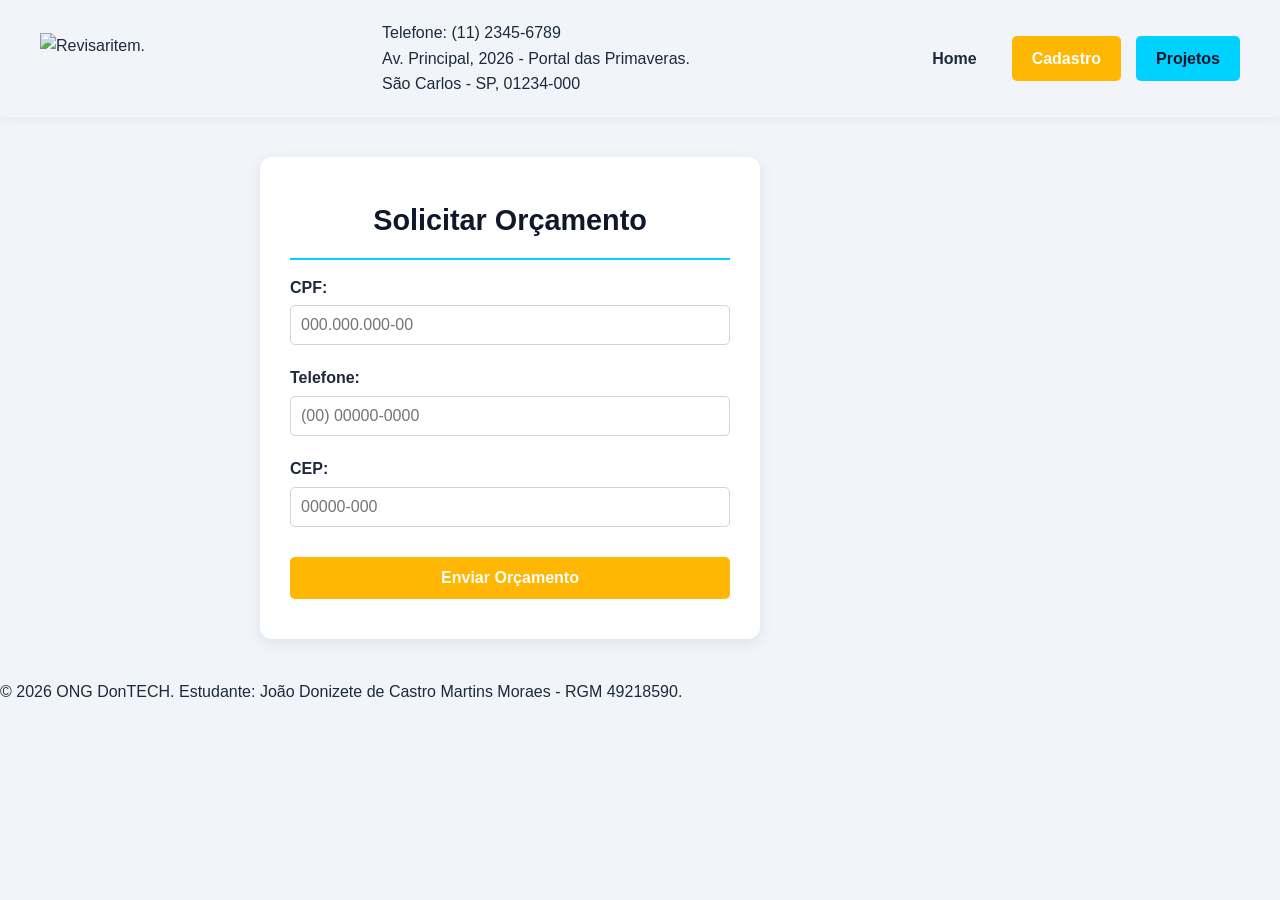
==== cadastro.html @ dedc4eaf "feat: primeiro commit" ====
<!DOCTYPE html>
<html lang="pt-BR">
<head>
    <meta charset="UTF-8">
    <meta name="viewport" content="width=device-width, initial-scale=1.0">
    <title>Cadastro de Solicitação de Serviço - ONG DonTECH</title>
    <link rel="shortcut icon" href="./img/favicon.jpg?v=1" type="image/jpeg">
    <link rel="preconnect" href="https://fonts.googleapis.com">
    <link rel="preconnect" href="https://fonts.gstatic.com" crossorigin>
    <link href="https://fonts.googleapis.com" rel="stylesheet">
    <link rel="stylesheet" href="./css/style.css">
</head>
<body>

    <header>
        <nav>
            <div class="logotipo">
                <img src="./img/logotipo.jpg" alt="Revisaritem.">
                <h1></h1>
            </div>

            <div class="Contato">
                <p>Telefone: (11) 2345-6789</p>
                <p>Av. Principal, 2026 - Portal das Primaveras.<br>
                São Carlos - SP, 01234-000</p>
            </div>

            <ul class="menu">
                <li><a href="index.html" class="botao-menu-home">Home</a></li>
                <li><a href="cadastro.html" class="botao-cadastro">Cadastro</a></li>
                <li><a href="projetos.html" class="botao-projetos">Projetos</a></li>
            </ul>
        </nav>
    </header>

    <main class="container-projeto">
        <section class="card-concluido"> 
            <form action="concluido.html" method="get" id="cadastro">
                <fieldset style="border: none; padding: 0; margin: 0;">
                    <h1 class="titulo-projeto" style="text-align: center;">Solicitar Orçamento</h1>
                    
                    <div class="bloco-projeto" style="text-align: left; margin-bottom: 20px;">
                        <label for="CPF" style="display: block; font-weight: bold; margin-bottom: 5px;">CPF:</label>
                        <input type="text" id="CPF" name="CPF" pattern="[0-9]{3}\.[0-9]{3}\.[0-9]{3}-[0-9]{2}" placeholder="000.000.000-00" title="Formato requerido: 000.000.000-00" required style="width: 100%; padding: 10px; border: 1px solid var(--cor-borda); border-radius: 5px; font-size: var(--fonte-corpo);">
                    </div>

                    <div class="bloco-projeto" style="text-align: left; margin-bottom: 20px;">
                        <label for="telefone" style="display: block; font-weight: bold; margin-bottom: 5px;">Telefone:</label>
                        <input type="tel" id="telefone" name="telefone" pattern="\([0-9]{2}\)\s[0-9]{5}-[0-9]{4}" placeholder="(00) 00000-0000" title="Formato requerido: (00) 00000-0000" required style="width: 100%; padding: 10px; border: 1px solid var(--cor-borda); border-radius: 5px; font-size: var(--fonte-corpo);">
                    </div>

                    <div class="bloco-projeto" style="text-align: left; margin-bottom: 30px;">
                        <label for="CEP" style="display: block; font-weight: bold; margin-bottom: 5px;">CEP:</label>
                        <input type="text" id="CEP" name="CEP" pattern="[0-9]{5}-[0-9]{3}" placeholder="00000-000" title="Formato requerido: 00000-000" required style="width: 100%; padding: 10px; border: 1px solid var(--cor-borda); border-radius: 5px; font-size: var(--fonte-corpo);">
                    </div>

                    <button type="submit" class="botao-cadastro" style="width: 100%; border: none; padding: 12px; cursor: pointer; font-size: 1rem;">Enviar Orçamento</button>
                </fieldset>
            </form>
         </section>
    </main>

    <footer>
        <p>&copy; 2026 ONG DonTECH. Estudante: João Donizete de Castro Martins Moraes - RGM 49218590.</p>
    </footer>

</body>
</html>
---- css/style.css ----
:root {
    /* Paleta de Cores Eletroeletrônica (8 Cores Distintas) */
    --cor-primaria: #0f172a;       /* Azul Escuro Noturno (Alta tecnologia, precisão e seriedade) */
    --cor-secundaria: #00d2ff;     /* Azul Elétrico / Ciano (Remete a telas, LED, circuitos e energia) */
    --cor-secundaria-hover: #00b4db; /* Tom de ciano ligeiramente mais escuro para o efeito hover */
    --cor-sucesso: #ffb703;        /* Amarelo Cobre/Âmbar (Cor de solda, multímetro e alertas de manutenção) */
    --cor-sucesso-hover: #fb8500;  /* Laranja Dinâmico para estado ativo/hover */
    --cor-texto-escuro: #1e293b;   /* Cinza Grafite Escuro (Contraste ergonômico excelente) */
    --cor-texto-claro: #ffffff;    /* Branco puro para textos sobre fundos escuros */
    --cor-fundo-leve: #f1f5f9;     /* Cinza Técnico Claro (Lembrando bancada de oficina limpa e organizada) */
    --cor-borda: #cbd5e1;          /* Cinza Metálico para divisórias, inputs e componentes */

    /* Escala Tipográfica (5 Patamares Hierárquicos) */
    --fonte-titulo-lg: 2.5rem;     /* 40px - H1 institucional da Home */
    --fonte-titulo-md: 1.8rem;     /* 28.8px - H1 do Card Obrigado */
    --fonte-subtitulo: 1.5rem;     /* 24px - H2 das seções do projeto */
    --fonte-corpo: 1.0rem;         /* 16px - Parágrafos e labels de formulário */
    --fonte-suporte: 0.9rem;       /* 14.4px - Legendas de fotos e rodapé */

    /* Escala de Espaçamentos Modulares (Escala Estrita) */
    --espaco-xs: 5px;              /* Ajustes finos de margem */
    --espaco-sm: 10px;             /* Padding interno de botões e inputs */
    --espaco-md: 15px;             /* Gap entre logotipo/título e flexbox */
    --espaco-lg: 20px;             /* Gap da grid de fotos e padding do header */
    --espaco-xl: 40px;             /* Margens externas e distanciamento de seções */
}

/* ==========================================================================
   1. CONFIGURAÇÕES GERAIS, TIPOGRAFIA E RESET
   ========================================================================== */
* {
    margin: 0;
    padding: 0;
    box-sizing: border-box;
}

body {
    font-family: 'Segoe UI', Tahoma, Geneva, Verdana, sans-serif;
    background-color: var(--cor-fundo-leve);
    color: var(--cor-texto-escuro);
    line-height: 1.6;
}

/* ==========================================================================
   2. ESTRUTURA DO CABEÇALHO E MENU DE NAVEGAÇÃO
   ========================================================================== */
header {
    background-color: var(--cor-fundo-leve);
    box-shadow: 0 2px 10px rgba(0, 0, 0, 0.05);
    padding: 20px 40px;
}

nav {
    display: flex;
    justify-content: space-between;
    align-items: center;
    max-width: 1200px;
    margin: 0 auto;
    flex-wrap: wrap;
    gap: 20px;
}

.logotipo {
    display: flex;
    align-items: center;
    gap: 15px;
}

.logotipo img {
    height: 50px;
    width: auto;
}

.contato {
    font-size: 0.9rem;
    color: var(--cor-texto-escuro);
}

.menu {
    display: flex;
    list-style: none;
    gap: 15px;
}

/* Base comum para botões do menu */
.botao-cadastro, 
.botao-projetos {
    display: inline-block;
    padding: 10px 20px;
    text-decoration: none;
    border-radius: 5px;
    font-weight: bold;
    color: white;
    transition: background 0.3s, transform 0.2s;
}

.botao-cadastro {
    background-color: var(--cor-sucesso);
}

.botao-cadastro:hover {
    background-color: var(--cor-sucesso-hover);
    transform: translateY(-2px);
}

.botao-projetos {
    background-color: var(--cor-secundaria);
    color: var(--cor-primaria); /* Cor escura no texto para dar contraste com o azul elétrico */
}

.botao-projetos:hover {
    background-color: var(--cor-secundaria-hover);
    transform: translateY(-2px);
}

/* ==========================================================================
   3. PÁGINA DE DETALHES DO PROJETO (projetos.html)
   ========================================================================== */
.container-projeto {
    max-width: 800px;
    margin: 40px auto;
    padding: 0 20px;
    font-family: 'Inter', sans-serif;
    color: var(--cor-texto-escuro);
}

.titulo-projeto {
    margin-bottom: 30px;
    border-bottom: 2px solid var(--cor-secundaria); /* Linha divisória em azul elétrico */
    padding-bottom: 15px;
    color: var(--cor-primaria);
}

.bloco-projeto {
    margin-bottom: 25px;
    line-height: 1.6;
}

.bloco-projeto h2 {
    color: var(--cor-primaria); /* Títulos internos usando o tom escuro tecnológico */
    margin-bottom: 10px;
    font-size: var(--fonte-subtitulo);
}

.bloco-projeto ul, 
.bloco-projeto ol {
    padding-left: 20px;
    margin-top: 5px;
}

.bloco-projeto li {
    margin-bottom: 5px;
}

/* ==========================================================================
   4. GALERIA DE FOTOS DO PROJETO
   ========================================================================== */
.galeria-fotos {
    display: grid;
    grid-template-columns: repeat(auto-fit, minmax(280px, 1fr));
    gap: 20px;
    margin-top: 15px;
}

.item-galeria {
    background-color: #ffffff; /* Fundo branco puro para destacar os blocos da galeria */
    border: 1px solid var(--cor-borda);
    border-radius: 8px;
    padding: 10px;
    box-shadow: 0 4px 6px rgba(0, 0, 0, 0.05);
    text-align: center;
    transition: box-shadow 0.3s ease, border-color 0.3s ease;
}

.item-galeria:hover {
    box-shadow: 0 8px 12px rgba(0, 210, 255, 0.15); /* Sombra suave azulada no hover */
    border-color: var(--cor-secundaria);
}

.item-galeria img {
    width: 100%;
    height: 220px;
    object-fit: cover;
    border-radius: 4px;
    margin-bottom: 10px;
    transition: transform 0.3s ease;
}

.item-galeria:hover img {
    transform: scale(1.03);
}

.legenda-foto {
    font-size: 0.9rem;
    color: #64748b;
    font-style: italic;
    margin: 5px 0 0 0;
}

/* ==========================================================================
   5. PÁGINA DE AGRADECIMENTO (concluido.html)
   ========================================================================== */
.container-concluido {
    display: flex;
    justify-content: center;
    align-items: center;
    min-height: 60vh;
    padding: 20px;
}

.card-concluido {
    background-color: #ffffff; /* Fundo branco para contraste excelente */
    border-radius: 12px;
    box-shadow: 0 4px 15px rgba(0, 0, 0, 0.08);
    padding: 40px 30px;
    text-align: center;
    max-width: 500px;
    width: 100%;
}

.icone-sucesso {
    background-color: var(--cor-sucesso);
    color: var(--cor-primaria); /* Texto/Ícone interno escuro para melhor legibilidade */
    width: 60px;
    height: 60px;
    border-radius: 50%;
    display: flex;
    justify-content: center;
    align-items: center;
    font-size: 2rem;
    font-weight: bold;
    margin: 0 auto 20px auto;
}

.card-concluido h1 {
    color: var(--cor-primaria);
    font-size: 1.8rem;
    margin-bottom: 15px;
}

.card-concluido p {
    color: var(--cor-texto-escuro); /* Correção de contraste aplicada aqui */
    font-size: 1rem;
    margin-bottom: 30px;
}

/* Estilo do botão de voltar */
.botao-voltar {
    display: inline-block;
    background-color: var(--cor-secundaria);
    color: var(--cor-primaria);
    padding: 12px 30px;
    text-decoration: none;
    border-radius: 6px;
    font-weight: bold;
    font-size: 0.95rem;
    transition: background 0.3s, transform 0.2s;
}

.botao-voltar:hover {
    background-color: var(--cor-secundaria-hover);
    transform: translateY(-2px);
}

/* Link simples extra para ajustar o menu do topo */
.botao-menu-home {
    display: inline-block;
    padding: 10px 20px;
    text-decoration: none;
    font-weight: bold;
    color: var(--cor-texto-escuro);
}
.botao-menu-home:hover {
    color: var(--cor-secundaria);
}

/* CONTEXTO MACROSCÓPICO: GRID DE 12 COLUNAS */
.container-grid-12 {
    display: grid;
    grid-template-columns: repeat(12, 1fr);
    gap: var(--espaco-lg);
    max-width: 1200px;
    margin: 0 auto;
}

/* MAPEAMENTO DOS COMPONENTES INSTITUCIONAIS */
header, footer { grid-column: span 12; }
.sidebar { grid-column: span 3; }
.main-content { grid-column: span 9; }
.card-full { grid-column: span 12; }
.card-half { grid-column: span 6; }
.card-third { grid-column: span 4; }

/* ==========================================================================
   6. HERO BANNER DINÂMICO (PÁGINA INICIAL)
   ========================================================================== */
.hero-bancada {
    display: grid;
    grid-template-columns: repeat(2, 1fr);
    min-height: 500px;
    background: linear-gradient(135deg, var(--cor-primaria) 0%, #1e293b 100%);
    position: relative;
    overflow: hidden;
}

.hero-conteudo {
    display: flex;
    flex-direction: column;
    justify-content: center;
    padding: 60px var(--espaco-xl) 60px 80px;
    background: linear-gradient(135deg, var(--cor-primaria) 30%, rgba(0, 210, 255, 0.15) 100%);
    z-index: 2;
}

.hero-tag {
    color: var(--cor-secundaria);
    font-size: var(--fonte-suporte);
    font-weight: bold;
    text-transform: uppercase;
    letter-spacing: 2px;
    margin-bottom: var(--espaco-sm);
}

.hero-titulo {
    color: var(--cor-texto-claro);
    font-size: var(--fonte-titulo-lg);
    line-height: 1.2;
    margin-bottom: var(--espaco-lg);
}

.hero-descricao {
    color: #94a3b8;
    font-size: var(--fonte-corpo);
    margin-bottom: var(--espaco-xl);
    max-width: 500px;
}

.hero-botoes {
    display: flex;
    gap: var(--espaco-lg);
}

.hero-imagem {
    position: relative;
    width: 100%;
    height: 100%;
}

.hero-imagem img {
    width: 100%;
    height: 100%;
    object-fit: cover;
    object-position: center;
}

.hero-imagem::before {
    content: '';
    position: absolute;
    top: 0;
    left: 0;
    width: 100%;
    height: 100%;
    background: linear-gradient(90deg, var(--cor-primaria) 0%, rgba(15, 23, 42, 0.2) 100%);
    z-index: 1;
}

/* Responsividade Mobile-First */
@media (max-width: 768px) {
.hero-bancada {grid-template-columns: 1fr;}.hero-conteudo {padding: var(--espaco-xl) var(--espaco-lg);}.hero-imagem {height: 300px;grid-row: 1;}.container-grid-12 {grid-template-columns: repeat(6, 1fr);}.sidebar, .main-content {grid-column: span 6;}}@media (max-width: 480px) {.container-grid-12 {grid-template-columns: 1fr;}.sidebar, .main-content, .card-half, .card-third {grid-column: span 1;}}
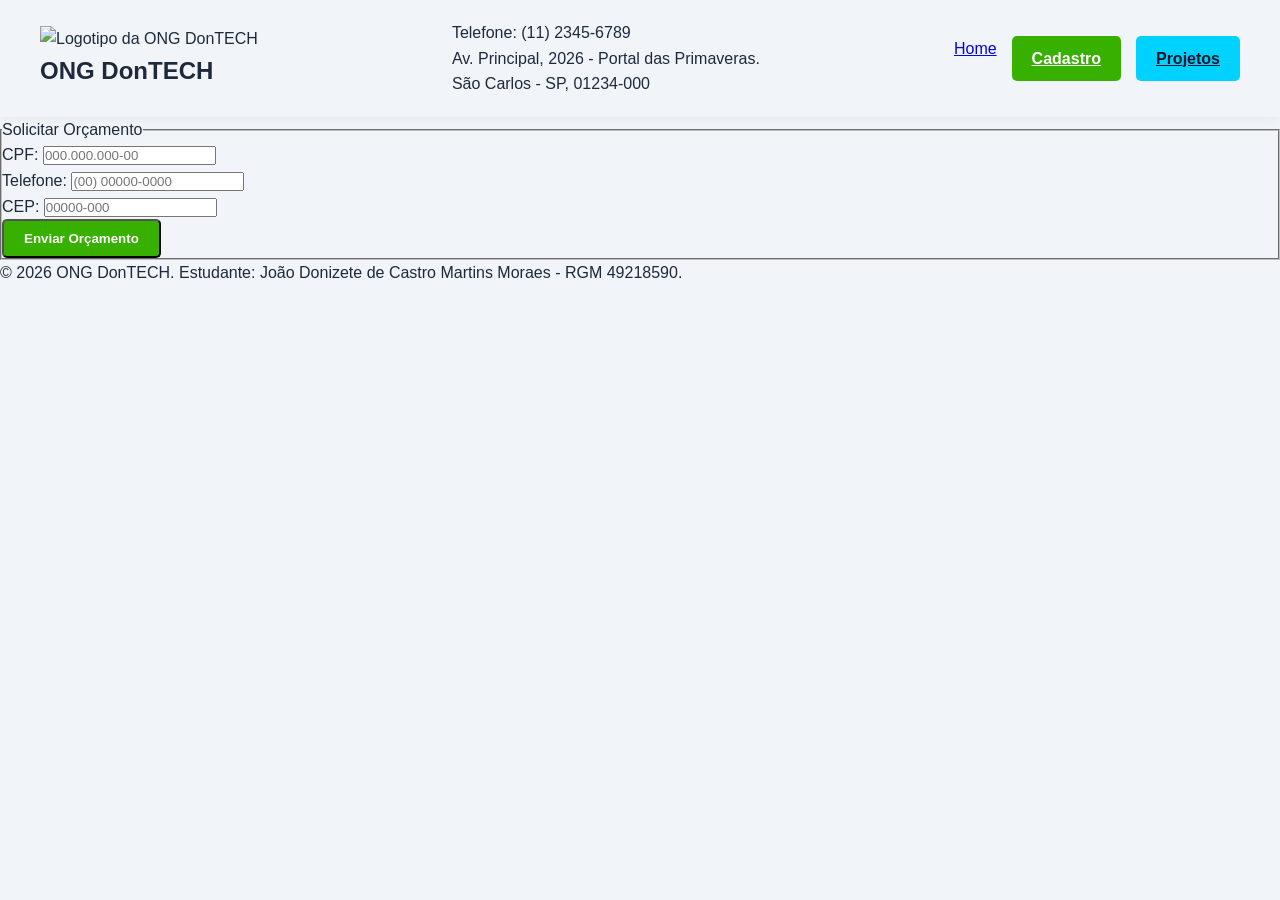
==== commit 93eb0093: "feat: segundo commit - ajuste de CSS e Cadastro." ====
--- a/cadastro.html
+++ b/cadastro.html
@@ -15,11 +15,11 @@
     <header>
         <nav>
             <div class="logotipo">
-                <img src="./img/logotipo.jpg" alt="Revisaritem.">
-                <h1></h1>
+                <img src="./img/logotipo.jpg" alt="Logotipo da ONG DonTECH">
+                <h1>ONG DonTECH</h1>
             </div>
 
-            <div class="Contato">
+            <div class="contato">
                 <p>Telefone: (11) 2345-6789</p>
                 <p>Av. Principal, 2026 - Portal das Primaveras.<br>
                 São Carlos - SP, 01234-000</p>
@@ -36,28 +36,42 @@
     <main class="container-projeto">
         <section class="card-concluido"> 
             <form action="concluido.html" method="get" id="cadastro">
-                <fieldset style="border: none; padding: 0; margin: 0;">
-                    <h1 class="titulo-projeto" style="text-align: center;">Solicitar Orçamento</h1>
-                    
-                    <div class="bloco-projeto" style="text-align: left; margin-bottom: 20px;">
-                        <label for="CPF" style="display: block; font-weight: bold; margin-bottom: 5px;">CPF:</label>
-                        <input type="text" id="CPF" name="CPF" pattern="[0-9]{3}\.[0-9]{3}\.[0-9]{3}-[0-9]{2}" placeholder="000.000.000-00" title="Formato requerido: 000.000.000-00" required style="width: 100%; padding: 10px; border: 1px solid var(--cor-borda); border-radius: 5px; font-size: var(--fonte-corpo);">
+                <fieldset>
+                    <legend>Solicitar Orçamento</legend>
+
+                    <div class="bloco-projeto">
+                        <label for="CPF">CPF:</label>
+                        <input type="text" id="CPF" name="CPF" 
+                               pattern="[0-9]{3}\.[0-9]{3}\.[0-9]{3}-[0-9]{2}" 
+                               placeholder="000.000.000-00" 
+                               title="Formato requerido: 000.000.000-00" 
+                               required>
                     </div>
 
-                    <div class="bloco-projeto" style="text-align: left; margin-bottom: 20px;">
-                        <label for="telefone" style="display: block; font-weight: bold; margin-bottom: 5px;">Telefone:</label>
-                        <input type="tel" id="telefone" name="telefone" pattern="\([0-9]{2}\)\s[0-9]{5}-[0-9]{4}" placeholder="(00) 00000-0000" title="Formato requerido: (00) 00000-0000" required style="width: 100%; padding: 10px; border: 1px solid var(--cor-borda); border-radius: 5px; font-size: var(--fonte-corpo);">
+                    <div class="bloco-projeto">
+                        <label for="telefone">Telefone:</label>
+                        <input type="tel" id="telefone" name="telefone" 
+                               pattern="\([0-9]{2}\)\s[0-9]{5}-[0-9]{4}" 
+                               placeholder="(00) 00000-0000" 
+                               title="Formato requerido: (00) 00000-0000" 
+                               required>
                     </div>
 
-                    <div class="bloco-projeto" style="text-align: left; margin-bottom: 30px;">
-                        <label for="CEP" style="display: block; font-weight: bold; margin-bottom: 5px;">CEP:</label>
-                        <input type="text" id="CEP" name="CEP" pattern="[0-9]{5}-[0-9]{3}" placeholder="00000-000" title="Formato requerido: 00000-000" required style="width: 100%; padding: 10px; border: 1px solid var(--cor-borda); border-radius: 5px; font-size: var(--fonte-corpo);">
+                    <div class="bloco-projeto">
+                        <label for="CEP">CEP:</label>
+                        <input type="text" id="CEP" name="CEP" 
+                               pattern="[0-9]{5}-[0-9]{3}" 
+                               placeholder="00000-000" 
+                               title="Formato requerido: 00000-000" 
+                               required>
                     </div>
 
-                    <button type="submit" class="botao-cadastro" style="width: 100%; border: none; padding: 12px; cursor: pointer; font-size: 1rem;">Enviar Orçamento</button>
+                    <button type="submit" class="botao-cadastro">
+                        Enviar Orçamento
+                    </button>
                 </fieldset>
             </form>
-         </section>
+        </section>
     </main>
 
     <footer>
@@ -66,3 +80,4 @@
 
 </body>
 </html>
+
--- a/css/style.css
+++ b/css/style.css
@@ -1,39 +1,34 @@
 :root {
-    /* Paleta de Cores Eletroeletrônica (8 Cores Distintas) */
-    --cor-primaria: #0f172a;       /* Azul Escuro Noturno (Alta tecnologia, precisão e seriedade) */
-    --cor-secundaria: #00d2ff;     /* Azul Elétrico / Ciano (Remete a telas, LED, circuitos e energia) */
-    --cor-secundaria-hover: #00b4db; /* Tom de ciano ligeiramente mais escuro para o efeito hover */
-    --cor-sucesso: #ffb703;        /* Amarelo Cobre/Âmbar (Cor de solda, multímetro e alertas de manutenção) */
-    --cor-sucesso-hover: #fb8500;  /* Laranja Dinâmico para estado ativo/hover */
-    --cor-texto-escuro: #1e293b;   /* Cinza Grafite Escuro (Contraste ergonômico excelente) */
-    --cor-texto-claro: #ffffff;    /* Branco puro para textos sobre fundos escuros */
-    --cor-fundo-leve: #f1f5f9;     /* Cinza Técnico Claro (Lembrando bancada de oficina limpa e organizada) */
-    --cor-borda: #cbd5e1;          /* Cinza Metálico para divisórias, inputs e componentes */
+    /* Paleta de Cores */
+    --cor-primaria: #0f172a;
+    --cor-secundaria: #00d2ff;
+    --cor-secundaria-hover: #00b4db;
+    --cor-sucesso: #38b000;       /* Verde para sucesso */
+    --cor-erro: #d00000;          /* Vermelho para erro */
+    --cor-aviso: #ffb703;         /* Amarelo para aviso */
+    --cor-sucesso-hover: #70e000;
+    --cor-texto-escuro: #1e293b;
+    --cor-texto-claro: #ffffff;
+    --cor-fundo-leve: #f1f5f9;
+    --cor-borda: #cbd5e1;
 
-    /* Escala Tipográfica (5 Patamares Hierárquicos) */
-    --fonte-titulo-lg: 2.5rem;     /* 40px - H1 institucional da Home */
-    --fonte-titulo-md: 1.8rem;     /* 28.8px - H1 do Card Obrigado */
-    --fonte-subtitulo: 1.5rem;     /* 24px - H2 das seções do projeto */
-    --fonte-corpo: 1.0rem;         /* 16px - Parágrafos e labels de formulário */
-    --fonte-suporte: 0.9rem;       /* 14.4px - Legendas de fotos e rodapé */
+    /* Tipografia */
+    --fonte-titulo-lg: 2.5rem;
+    --fonte-titulo-md: 1.8rem;
+    --fonte-subtitulo: 1.5rem;
+    --fonte-corpo: 1rem;
+    --fonte-suporte: 0.9rem;
 
-    /* Escala de Espaçamentos Modulares (Escala Estrita) */
-    --espaco-xs: 5px;              /* Ajustes finos de margem */
-    --espaco-sm: 10px;             /* Padding interno de botões e inputs */
-    --espaco-md: 15px;             /* Gap entre logotipo/título e flexbox */
-    --espaco-lg: 20px;             /* Gap da grid de fotos e padding do header */
-    --espaco-xl: 40px;             /* Margens externas e distanciamento de seções */
+    /* Espaçamentos */
+    --espaco-xs: 5px;
+    --espaco-sm: 10px;
+    --espaco-md: 15px;
+    --espaco-lg: 20px;
+    --espaco-xl: 40px;
 }
 
-/* ==========================================================================
-   1. CONFIGURAÇÕES GERAIS, TIPOGRAFIA E RESET
-   ========================================================================== */
-* {
-    margin: 0;
-    padding: 0;
-    box-sizing: border-box;
-}
-
+/* Reset */
+* { margin: 0; padding: 0; box-sizing: border-box; }
 body {
     font-family: 'Segoe UI', Tahoma, Geneva, Verdana, sans-serif;
     background-color: var(--cor-fundo-leve);
@@ -41,15 +36,12 @@
     line-height: 1.6;
 }
 
-/* ==========================================================================
-   2. ESTRUTURA DO CABEÇALHO E MENU DE NAVEGAÇÃO
-   ========================================================================== */
+/* Cabeçalho e Navegação */
 header {
     background-color: var(--cor-fundo-leve);
-    box-shadow: 0 2px 10px rgba(0, 0, 0, 0.05);
+    box-shadow: 0 2px 10px rgba(0,0,0,0.05);
     padding: 20px 40px;
 }
-
 nav {
     display: flex;
     justify-content: space-between;
@@ -59,312 +51,68 @@
     flex-wrap: wrap;
     gap: 20px;
 }
+.menu { display: flex; list-style: none; gap: 15px; }
 
-.logotipo {
-    display: flex;
-    align-items: center;
-    gap: 15px;
+/* Botões */
+.botao-cadastro, .botao-projetos {
+    display: inline-block;
+    padding: 10px 20px;
+    border-radius: 5px;
+    font-weight: bold;
+    transition: background 0.3s, transform 0.2s;
+}
+.botao-cadastro { background-color: var(--cor-sucesso); color: white; }
+.botao-cadastro:hover { background-color: var(--cor-sucesso-hover); transform: translateY(-2px); }
+.botao-projetos { background-color: var(--cor-secundaria); color: var(--cor-primaria); }
+.botao-projetos:hover { background-color: var(--cor-secundaria-hover); transform: translateY(-2px); }
+
+/* Feedback Visual */
+.feedback-sucesso {
+    border: 2px solid var(--cor-sucesso);
+    background-color: #e6ffe6;
+    color: var(--cor-sucesso);
+}
+.feedback-erro {
+    border: 2px solid var(--cor-erro);
+    background-color: #ffe6e6;
+    color: var(--cor-erro);
+}
+.feedback-aviso {
+    border: 2px solid var(--cor-aviso);
+    background-color: #fff8e6;
+    color: var(--cor-aviso);
 }
 
-.logotipo img {
-    height: 50px;
-    width: auto;
-}
-
-.contato {
-    font-size: 0.9rem;
-    color: var(--cor-texto-escuro);
-}
-
-.menu {
-    display: flex;
-    list-style: none;
-    gap: 15px;
-}
-
-/* Base comum para botões do menu */
-.botao-cadastro, 
-.botao-projetos {
-    display: inline-block;
-    padding: 10px 20px;
-    text-decoration: none;
-    border-radius: 5px;
-    font-weight: bold;
-    color: white;
-    transition: background 0.3s, transform 0.2s;
-}
-
-.botao-cadastro {
-    background-color: var(--cor-sucesso);
-}
-
-.botao-cadastro:hover {
-    background-color: var(--cor-sucesso-hover);
-    transform: translateY(-2px);
-}
-
-.botao-projetos {
-    background-color: var(--cor-secundaria);
-    color: var(--cor-primaria); /* Cor escura no texto para dar contraste com o azul elétrico */
-}
-
-.botao-projetos:hover {
-    background-color: var(--cor-secundaria-hover);
-    transform: translateY(-2px);
-}
-
-/* ==========================================================================
-   3. PÁGINA DE DETALHES DO PROJETO (projetos.html)
-   ========================================================================== */
-.container-projeto {
-    max-width: 800px;
-    margin: 40px auto;
-    padding: 0 20px;
-    font-family: 'Inter', sans-serif;
-    color: var(--cor-texto-escuro);
-}
-
-.titulo-projeto {
-    margin-bottom: 30px;
-    border-bottom: 2px solid var(--cor-secundaria); /* Linha divisória em azul elétrico */
-    padding-bottom: 15px;
-    color: var(--cor-primaria);
-}
-
-.bloco-projeto {
-    margin-bottom: 25px;
-    line-height: 1.6;
-}
-
-.bloco-projeto h2 {
-    color: var(--cor-primaria); /* Títulos internos usando o tom escuro tecnológico */
-    margin-bottom: 10px;
-    font-size: var(--fonte-subtitulo);
-}
-
-.bloco-projeto ul, 
-.bloco-projeto ol {
-    padding-left: 20px;
-    margin-top: 5px;
-}
-
-.bloco-projeto li {
-    margin-bottom: 5px;
-}
-
-/* ==========================================================================
-   4. GALERIA DE FOTOS DO PROJETO
-   ========================================================================== */
-.galeria-fotos {
-    display: grid;
-    grid-template-columns: repeat(auto-fit, minmax(280px, 1fr));
-    gap: 20px;
-    margin-top: 15px;
-}
-
-.item-galeria {
-    background-color: #ffffff; /* Fundo branco puro para destacar os blocos da galeria */
-    border: 1px solid var(--cor-borda);
-    border-radius: 8px;
-    padding: 10px;
-    box-shadow: 0 4px 6px rgba(0, 0, 0, 0.05);
-    text-align: center;
-    transition: box-shadow 0.3s ease, border-color 0.3s ease;
-}
-
-.item-galeria:hover {
-    box-shadow: 0 8px 12px rgba(0, 210, 255, 0.15); /* Sombra suave azulada no hover */
-    border-color: var(--cor-secundaria);
-}
-
-.item-galeria img {
-    width: 100%;
-    height: 220px;
-    object-fit: cover;
-    border-radius: 4px;
-    margin-bottom: 10px;
-    transition: transform 0.3s ease;
-}
-
-.item-galeria:hover img {
-    transform: scale(1.03);
-}
-
-.legenda-foto {
-    font-size: 0.9rem;
-    color: #64748b;
-    font-style: italic;
-    margin: 5px 0 0 0;
-}
-
-/* ==========================================================================
-   5. PÁGINA DE AGRADECIMENTO (concluido.html)
-   ========================================================================== */
-.container-concluido {
-    display: flex;
-    justify-content: center;
-    align-items: center;
-    min-height: 60vh;
-    padding: 20px;
-}
-
-.card-concluido {
-    background-color: #ffffff; /* Fundo branco para contraste excelente */
-    border-radius: 12px;
-    box-shadow: 0 4px 15px rgba(0, 0, 0, 0.08);
-    padding: 40px 30px;
-    text-align: center;
-    max-width: 500px;
-    width: 100%;
-}
-
-.icone-sucesso {
-    background-color: var(--cor-sucesso);
-    color: var(--cor-primaria); /* Texto/Ícone interno escuro para melhor legibilidade */
-    width: 60px;
-    height: 60px;
-    border-radius: 50%;
-    display: flex;
-    justify-content: center;
-    align-items: center;
-    font-size: 2rem;
-    font-weight: bold;
-    margin: 0 auto 20px auto;
-}
-
-.card-concluido h1 {
-    color: var(--cor-primaria);
-    font-size: 1.8rem;
-    margin-bottom: 15px;
-}
-
-.card-concluido p {
-    color: var(--cor-texto-escuro); /* Correção de contraste aplicada aqui */
-    font-size: 1rem;
-    margin-bottom: 30px;
-}
-
-/* Estilo do botão de voltar */
-.botao-voltar {
-    display: inline-block;
-    background-color: var(--cor-secundaria);
-    color: var(--cor-primaria);
-    padding: 12px 30px;
-    text-decoration: none;
-    border-radius: 6px;
-    font-weight: bold;
-    font-size: 0.95rem;
-    transition: background 0.3s, transform 0.2s;
-}
-
-.botao-voltar:hover {
-    background-color: var(--cor-secundaria-hover);
-    transform: translateY(-2px);
-}
-
-/* Link simples extra para ajustar o menu do topo */
-.botao-menu-home {
-    display: inline-block;
-    padding: 10px 20px;
-    text-decoration: none;
-    font-weight: bold;
-    color: var(--cor-texto-escuro);
-}
-.botao-menu-home:hover {
-    color: var(--cor-secundaria);
-}
-
-/* CONTEXTO MACROSCÓPICO: GRID DE 12 COLUNAS */
-.container-grid-12 {
-    display: grid;
-    grid-template-columns: repeat(12, 1fr);
-    gap: var(--espaco-lg);
-    max-width: 1200px;
-    margin: 0 auto;
-}
-
-/* MAPEAMENTO DOS COMPONENTES INSTITUCIONAIS */
-header, footer { grid-column: span 12; }
-.sidebar { grid-column: span 3; }
-.main-content { grid-column: span 9; }
-.card-full { grid-column: span 12; }
-.card-half { grid-column: span 6; }
-.card-third { grid-column: span 4; }
-
-/* ==========================================================================
-   6. HERO BANNER DINÂMICO (PÁGINA INICIAL)
-   ========================================================================== */
+/* Hero Banner */
 .hero-bancada {
     display: grid;
     grid-template-columns: repeat(2, 1fr);
     min-height: 500px;
     background: linear-gradient(135deg, var(--cor-primaria) 0%, #1e293b 100%);
-    position: relative;
-    overflow: hidden;
 }
 
-.hero-conteudo {
-    display: flex;
-    flex-direction: column;
-    justify-content: center;
-    padding: 60px var(--espaco-xl) 60px 80px;
-    background: linear-gradient(135deg, var(--cor-primaria) 30%, rgba(0, 210, 255, 0.15) 100%);
-    z-index: 2;
+/* Responsividade - Breakpoints Padronizados */
+@media (max-width: 1200px) {
+    /* Ajustes para desktops médios */
+    .container-grid-12 { grid-template-columns: repeat(10, 1fr); }
 }
-
-.hero-tag {
-    color: var(--cor-secundaria);
-    font-size: var(--fonte-suporte);
-    font-weight: bold;
-    text-transform: uppercase;
-    letter-spacing: 2px;
-    margin-bottom: var(--espaco-sm);
+@media (max-width: 1024px) {
+    /* Ajustes para tablets grandes */
+    .container-grid-12 { grid-template-columns: repeat(8, 1fr); }
 }
-
-.hero-titulo {
-    color: var(--cor-texto-claro);
-    font-size: var(--fonte-titulo-lg);
-    line-height: 1.2;
-    margin-bottom: var(--espaco-lg);
+@media (max-width: 768px) {
+    /* Ajustes para tablets pequenos */
+    .hero-bancada { grid-template-columns: 1fr; }
+    .hero-imagem { height: 300px; grid-row: 1; }
+    .container-grid-12 { grid-template-columns: repeat(6, 1fr); }
 }
-
-.hero-descricao {
-    color: #94a3b8;
-    font-size: var(--fonte-corpo);
-    margin-bottom: var(--espaco-xl);
-    max-width: 500px;
+@media (max-width: 480px) {
+    /* Ajustes para celulares */
+    .container-grid-12 { grid-template-columns: 1fr; }
+    .sidebar, .main-content, .card-half, .card-third { grid-column: span 1; }
 }
-
-.hero-botoes {
-    display: flex;
-    gap: var(--espaco-lg);
+@media (max-width: 320px) {
+    /* Ajustes para celulares muito pequenos */
+    body { font-size: 0.9rem; }
+    .hero-titulo { font-size: 1.8rem; }
 }
-
-.hero-imagem {
-    position: relative;
-    width: 100%;
-    height: 100%;
-}
-
-.hero-imagem img {
-    width: 100%;
-    height: 100%;
-    object-fit: cover;
-    object-position: center;
-}
-
-.hero-imagem::before {
-    content: '';
-    position: absolute;
-    top: 0;
-    left: 0;
-    width: 100%;
-    height: 100%;
-    background: linear-gradient(90deg, var(--cor-primaria) 0%, rgba(15, 23, 42, 0.2) 100%);
-    z-index: 1;
-}
-
-/* Responsividade Mobile-First */
-@media (max-width: 768px) {
-.hero-bancada {grid-template-columns: 1fr;}.hero-conteudo {padding: var(--espaco-xl) var(--espaco-lg);}.hero-imagem {height: 300px;grid-row: 1;}.container-grid-12 {grid-template-columns: repeat(6, 1fr);}.sidebar, .main-content {grid-column: span 6;}}@media (max-width: 480px) {.container-grid-12 {grid-template-columns: 1fr;}.sidebar, .main-content, .card-half, .card-third {grid-column: span 1;}}
-
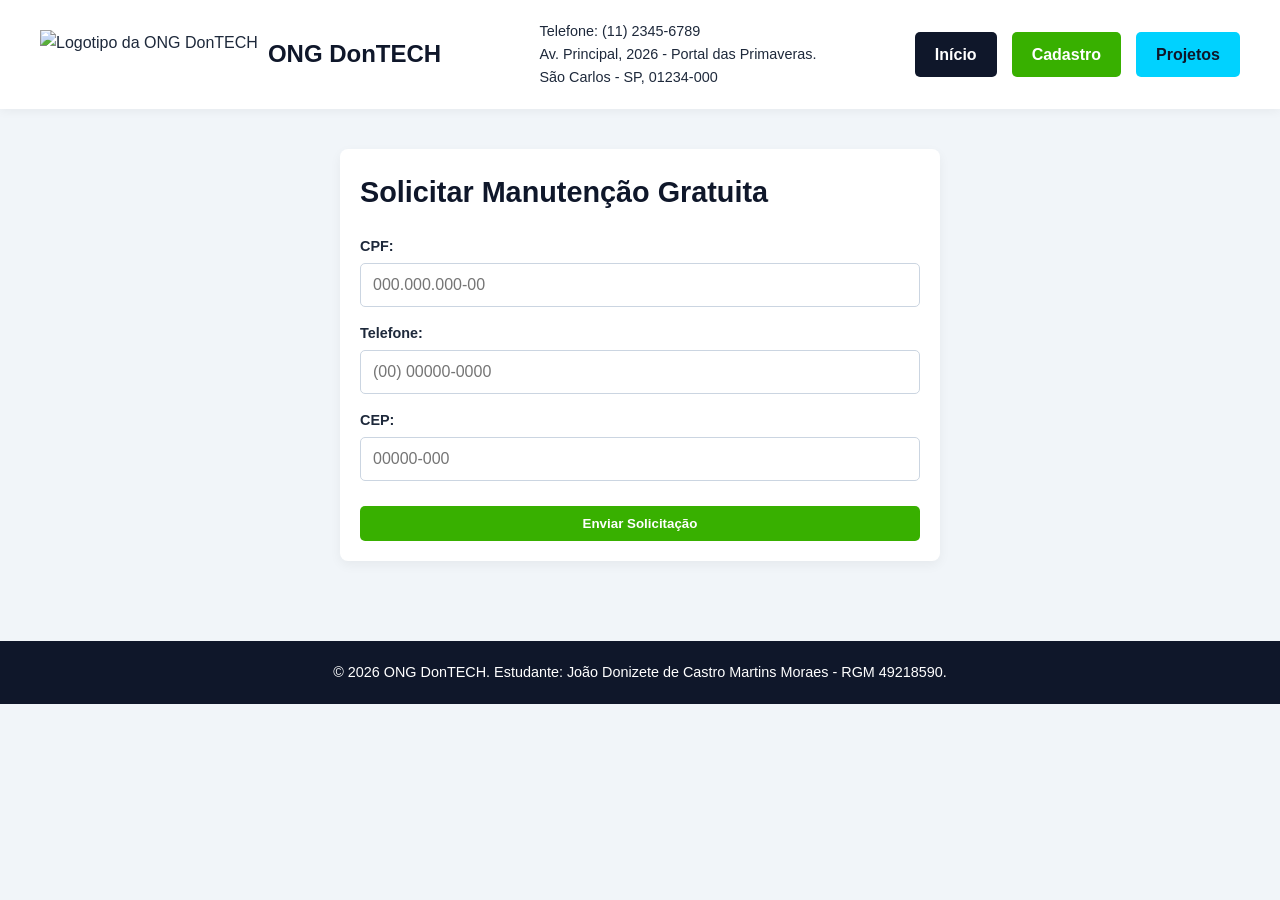
==== commit dc8c3cf3: "refactor: repaginar todas as páginas para garantir consistência visual" ====
--- a/cadastro.html
+++ b/cadastro.html
@@ -3,17 +3,17 @@
 <head>
     <meta charset="UTF-8">
     <meta name="viewport" content="width=device-width, initial-scale=1.0">
-    <title>Cadastro de Solicitação de Serviço - ONG DonTECH</title>
+    <title>Solicitação de Serviço - ONG DonTECH</title>
     <link rel="shortcut icon" href="./img/favicon.jpg?v=1" type="image/jpeg">
-    <link rel="preconnect" href="https://fonts.googleapis.com">
-    <link rel="preconnect" href="https://fonts.gstatic.com" crossorigin>
-    <link href="https://fonts.googleapis.com" rel="stylesheet">
+    <link rel="preconnect" href="https://googleapis.com">
+    <link rel="preconnect" href="https://gstatic.com" crossorigin>
+    <link href="https://googleapis.com/css2?family=Inter:wght@400;700&display=swap" rel="stylesheet">
     <link rel="stylesheet" href="./css/style.css">
 </head>
 <body>
 
     <header>
-        <nav>
+        <nav aria-label="Menu principal">
             <div class="logotipo">
                 <img src="./img/logotipo.jpg" alt="Logotipo da ONG DonTECH">
                 <h1>ONG DonTECH</h1>
@@ -26,7 +26,7 @@
             </div>
 
             <ul class="menu">
-                <li><a href="index.html" class="botao-menu-home">Home</a></li>
+                <li><a href="index.html" class="botao-home">Início</a></li>
                 <li><a href="cadastro.html" class="botao-cadastro">Cadastro</a></li>
                 <li><a href="projetos.html" class="botao-projetos">Projetos</a></li>
             </ul>
@@ -34,12 +34,12 @@
     </header>
 
     <main class="container-projeto">
-        <section class="card-concluido"> 
+        <section class="formulario-container"> 
             <form action="concluido.html" method="get" id="cadastro">
                 <fieldset>
-                    <legend>Solicitar Orçamento</legend>
+                    <legend>Solicitar Manutenção Gratuita</legend>
 
-                    <div class="bloco-projeto">
+                    <div class="bloco-campo">
                         <label for="CPF">CPF:</label>
                         <input type="text" id="CPF" name="CPF" 
                                pattern="[0-9]{3}\.[0-9]{3}\.[0-9]{3}-[0-9]{2}" 
@@ -48,7 +48,7 @@
                                required>
                     </div>
 
-                    <div class="bloco-projeto">
+                    <div class="bloco-campo">
                         <label for="telefone">Telefone:</label>
                         <input type="tel" id="telefone" name="telefone" 
                                pattern="\([0-9]{2}\)\s[0-9]{5}-[0-9]{4}" 
@@ -57,7 +57,7 @@
                                required>
                     </div>
 
-                    <div class="bloco-projeto">
+                    <div class="bloco-campo">
                         <label for="CEP">CEP:</label>
                         <input type="text" id="CEP" name="CEP" 
                                pattern="[0-9]{5}-[0-9]{3}" 
@@ -67,7 +67,7 @@
                     </div>
 
                     <button type="submit" class="botao-cadastro">
-                        Enviar Orçamento
+                        Enviar Solicitação
                     </button>
                 </fieldset>
             </form>
@@ -81,3 +81,4 @@
 </body>
 </html>
 
+
--- a/css/style.css
+++ b/css/style.css
@@ -3,10 +3,10 @@
     --cor-primaria: #0f172a;
     --cor-secundaria: #00d2ff;
     --cor-secundaria-hover: #00b4db;
-    --cor-sucesso: #38b000;       /* Verde para sucesso */
-    --cor-erro: #d00000;          /* Vermelho para erro */
-    --cor-aviso: #ffb703;         /* Amarelo para aviso */
+    --cor-sucesso: #38b000;       
     --cor-sucesso-hover: #70e000;
+    --cor-erro: #d00000;          
+    --cor-aviso: #ffb703;         
     --cor-texto-escuro: #1e293b;
     --cor-texto-claro: #ffffff;
     --cor-fundo-leve: #f1f5f9;
@@ -27,10 +27,15 @@
     --espaco-xl: 40px;
 }
 
-/* Reset */
-* { margin: 0; padding: 0; box-sizing: border-box; }
+/* Reset Geral */
+* { 
+    margin: 0; 
+    padding: 0; 
+    box-sizing: border-box; 
+}
+
 body {
-    font-family: 'Segoe UI', Tahoma, Geneva, Verdana, sans-serif;
+    font-family: 'Inter', 'Segoe UI', sans-serif;
     background-color: var(--cor-fundo-leve);
     color: var(--cor-texto-escuro);
     line-height: 1.6;
@@ -38,10 +43,11 @@
 
 /* Cabeçalho e Navegação */
 header {
-    background-color: var(--cor-fundo-leve);
+    background-color: #ffffff;
     box-shadow: 0 2px 10px rgba(0,0,0,0.05);
     padding: 20px 40px;
 }
+
 nav {
     display: flex;
     justify-content: space-between;
@@ -51,39 +57,55 @@
     flex-wrap: wrap;
     gap: 20px;
 }
-.menu { display: flex; list-style: none; gap: 15px; }
-
-/* Botões */
-.botao-cadastro, .botao-projetos {
+
+.logotipo {
+    display: flex;
+    align-items: center;
+    gap: 10px;
+}
+
+.logotipo img { 
+    height: 50px; 
+    width: auto; 
+}
+
+.logotipo h1 {
+    font-size: var(--fonte-subtitulo);
+    color: var(--cor-primaria);
+}
+
+.contato { 
+    font-size: var(--fonte-suporte); 
+    color: var(--cor-texto-escuro); 
+}
+
+.menu { 
+    display: flex; 
+    list-style: none; 
+    gap: 15px; 
+}
+
+/* Botões Globais */
+.botao-cadastro, .botao-projetos, .botao-home {
     display: inline-block;
     padding: 10px 20px;
     border-radius: 5px;
     font-weight: bold;
     transition: background 0.3s, transform 0.2s;
-}
+    text-decoration: none;
+    text-align: center;
+}
+
 .botao-cadastro { background-color: var(--cor-sucesso); color: white; }
 .botao-cadastro:hover { background-color: var(--cor-sucesso-hover); transform: translateY(-2px); }
+
 .botao-projetos { background-color: var(--cor-secundaria); color: var(--cor-primaria); }
 .botao-projetos:hover { background-color: var(--cor-secundaria-hover); transform: translateY(-2px); }
 
-/* Feedback Visual */
-.feedback-sucesso {
-    border: 2px solid var(--cor-sucesso);
-    background-color: #e6ffe6;
-    color: var(--cor-sucesso);
-}
-.feedback-erro {
-    border: 2px solid var(--cor-erro);
-    background-color: #ffe6e6;
-    color: var(--cor-erro);
-}
-.feedback-aviso {
-    border: 2px solid var(--cor-aviso);
-    background-color: #fff8e6;
-    color: var(--cor-aviso);
-}
-
-/* Hero Banner */
+.botao-home { background-color: var(--cor-primaria); color: var(--cor-texto-claro); }
+.botao-home:hover { background-color: #1e293b; transform: translateY(-2px); }
+
+/* Seção Hero - Home */
 .hero-bancada {
     display: grid;
     grid-template-columns: repeat(2, 1fr);
@@ -91,28 +113,186 @@
     background: linear-gradient(135deg, var(--cor-primaria) 0%, #1e293b 100%);
 }
 
-/* Responsividade - Breakpoints Padronizados */
-@media (max-width: 1200px) {
-    /* Ajustes para desktops médios */
-    .container-grid-12 { grid-template-columns: repeat(10, 1fr); }
-}
-@media (max-width: 1024px) {
-    /* Ajustes para tablets grandes */
-    .container-grid-12 { grid-template-columns: repeat(8, 1fr); }
-}
+.hero-conteudo { 
+    padding: var(--espaco-xl); 
+    display: flex;
+    flex-direction: column;
+    justify-content: center;
+    gap: var(--espaco-md);
+}
+
+.hero-tag {
+    color: var(--cor-secundaria);
+    font-size: var(--fonte-suporte);
+    font-weight: bold;
+}
+
+.hero-titulo { 
+    color: var(--cor-texto-claro); 
+    font-size: var(--fonte-titulo-lg); 
+}
+
+.hero-descricao { 
+    color: #94a3b8; 
+    font-size: var(--fonte-corpo); 
+}
+
+.hero-botoes {
+    display: flex;
+    gap: var(--espaco-md);
+    margin-top: var(--espaco-sm);
+}
+
+.hero-imagem {
+    width: 100%;
+    height: 100%;
+}
+
+.hero-imagem img {
+    width: 100%;
+    height: 100%;
+    object-fit: cover;
+}
+
+/* Área de Conteúdo Central */
+.container-projeto {
+    max-width: 1200px;
+    margin: 0 auto;
+    padding: var(--espaco-xl) var(--espaco-lg);
+}
+
+.bloco-projeto {
+    margin-bottom: var(--espaco-lg);
+    background-color: #ffffff;
+    padding: var(--espaco-lg);
+    border-radius: 8px;
+    box-shadow: 0 2px 6px rgba(0,0,0,0.05);
+}
+
+.bloco-projeto h2 {
+    margin-bottom: var(--espaco-sm);
+    color: var(--cor-primaria);
+}
+
+.bloco-projeto ul, .bloco-projeto ol {
+    padding-left: var(--espaco-lg);
+    margin-top: var(--espaco-sm);
+}
+
+.titulo-projeto h1 {
+    font-size: var(--fonte-titulo-md);
+    color: var(--cor-primaria);
+    margin-bottom: var(--espaco-xs);
+}
+
+.subtitulo {
+    font-size: var(--fonte-subtitulo);
+    color: #475569;
+    margin-bottom: var(--espaco-lg);
+}
+
+/* Formulário de Cadastro */
+.formulario-container {
+    max-width: 600px;
+    margin: 0 auto;
+    background: #ffffff;
+    padding: var(--espaco-lg);
+    border-radius: 8px;
+    box-shadow: 0 4px 12px rgba(0,0,0,0.05);
+}
+
+#cadastro fieldset {
+    border: none;
+}
+
+#cadastro legend {
+    font-size: var(--fonte-titulo-md);
+    font-weight: bold;
+    color: var(--cor-primaria);
+    margin-bottom: var(--espaco-lg);
+}
+
+.bloco-campo {
+    display: flex;
+    flex-direction: column;
+    gap: var(--espaco-xs);
+    margin-bottom: var(--espaco-md);
+}
+
+.bloco-campo label {
+    font-weight: bold;
+    font-size: var(--fonte-suporte);
+}
+
+.bloco-campo input {
+    padding: 12px;
+    border: 1px solid var(--cor-borda);
+    border-radius: 5px;
+    font-size: var(--fonte-corpo);
+    outline-color: var(--cor-secundaria);
+}
+
+#cadastro button {
+    width: 100%;
+    margin-top: var(--espaco-sm);
+    cursor: pointer;
+    border: none;
+}
+
+/* Feedbacks Visuais */
+.feedback-sucesso {
+    border-left: 6px solid var(--cor-sucesso);
+    background-color: #e6ffe6;
+}
+
+/* Galeria de Fotos */
+.galeria-fotos {
+    display: flex;
+    flex-wrap: wrap;
+    gap: var(--espaco-lg);
+    justify-content: center;
+    margin-top: var(--espaco-md);
+}
+
+.item-galeria {
+    flex: 1 1 300px;
+    max-width: 450px;
+    text-align: center;
+}
+
+.item-galeria img {
+    width: 100%;
+    height: 250px;
+    object-fit: cover;
+    border-radius: 8px;
+    box-shadow: 0 2px 8px rgba(0,0,0,0.1);
+}
+
+.legenda-foto {
+    margin-top: var(--espaco-sm);
+    font-size: var(--fonte-suporte);
+    color: var(--cor-texto-escuro);
+}
+
+/* Rodapé */
+footer {
+    background-color: var(--cor-primaria);
+    color: var(--cor-texto-claro);
+    text-align: center;
+    padding: var(--espaco-lg);
+    margin-top: var(--espaco-xl);
+    font-size: var(--fonte-suporte);
+}
+
+/* Responsividade - Media Queries */
 @media (max-width: 768px) {
-    /* Ajustes para tablets pequenos */
+    header { padding: var(--espaco-lg); }
+    nav { flex-direction: column; text-align: center; }
+    .menu { width: 100%; justify-content: center; }
+    
     .hero-bancada { grid-template-columns: 1fr; }
-    .hero-imagem { height: 300px; grid-row: 1; }
-    .container-grid-12 { grid-template-columns: repeat(6, 1fr); }
-}
-@media (max-width: 480px) {
-    /* Ajustes para celulares */
-    .container-grid-12 { grid-template-columns: 1fr; }
-    .sidebar, .main-content, .card-half, .card-third { grid-column: span 1; }
-}
-@media (max-width: 320px) {
-    /* Ajustes para celulares muito pequenos */
-    body { font-size: 0.9rem; }
-    .hero-titulo { font-size: 1.8rem; }
-}
+    .hero-imagem { height: 250px; grid-row: 1; }
+    
+    .galeria-fotos { flex-direction: column; align-items: center; }
+    .item-galeria { max-width: 100%; }
+}
